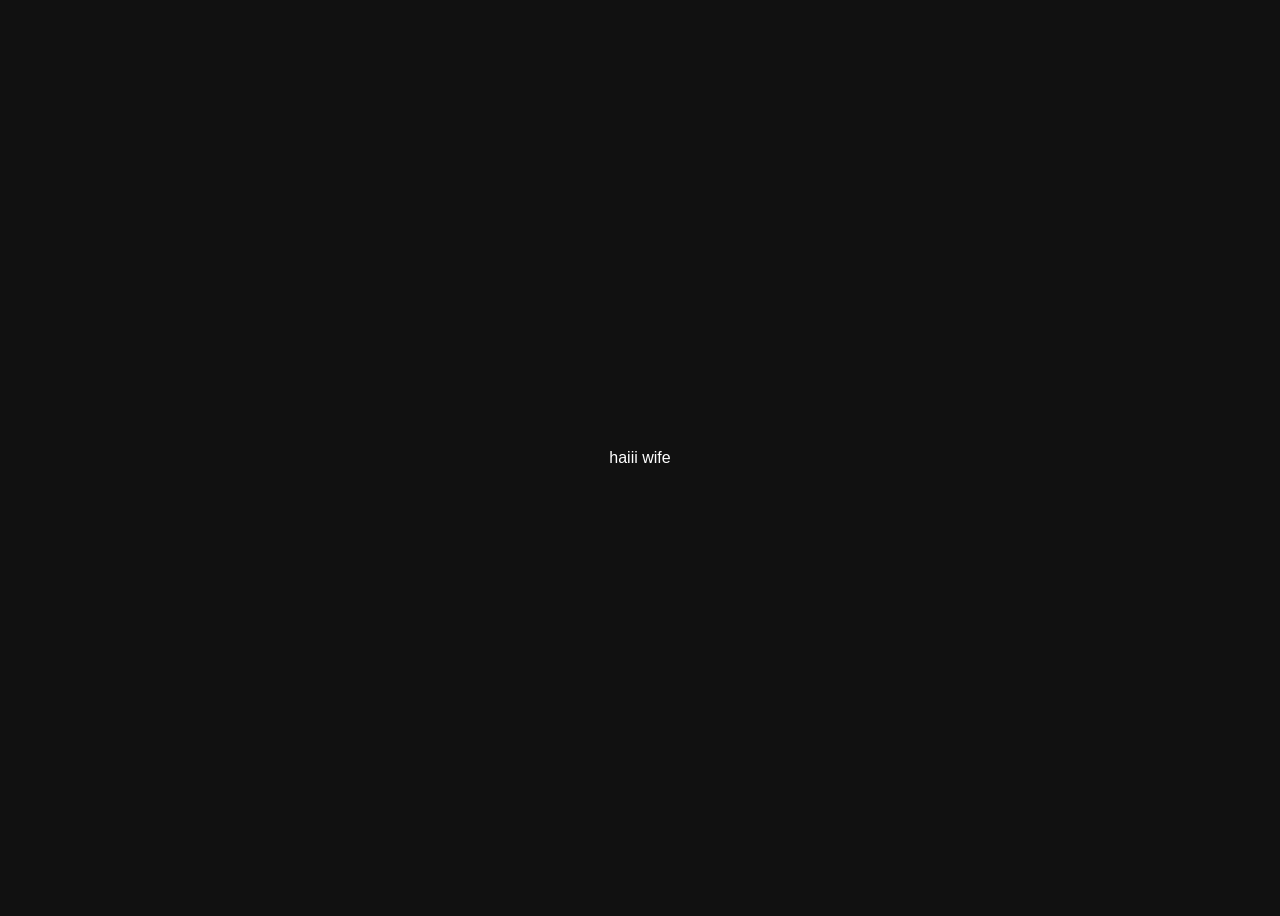
==== wife/index.html @ e608127f "added wife" ====
<!DOCTYPE html>
<html lang="en">
<head>
    <meta charset="UTF-8">
    <meta name="viewport" content="width=device-width, initial-scale=1.0">
    <title>otoco.dev</title>
    <link rel="stylesheet" href="../style.css">
</head>
<body>
    <p>haiii wife</p>
</body>
</html>
---- style.css ----
body {
    background: #111;
    color: white;
    font-family: Arial, Helvetica, sans-serif;

    display: flex;
    flex-direction: column;

    justify-content: center;
    align-items: center;

    height: 100vh;
}
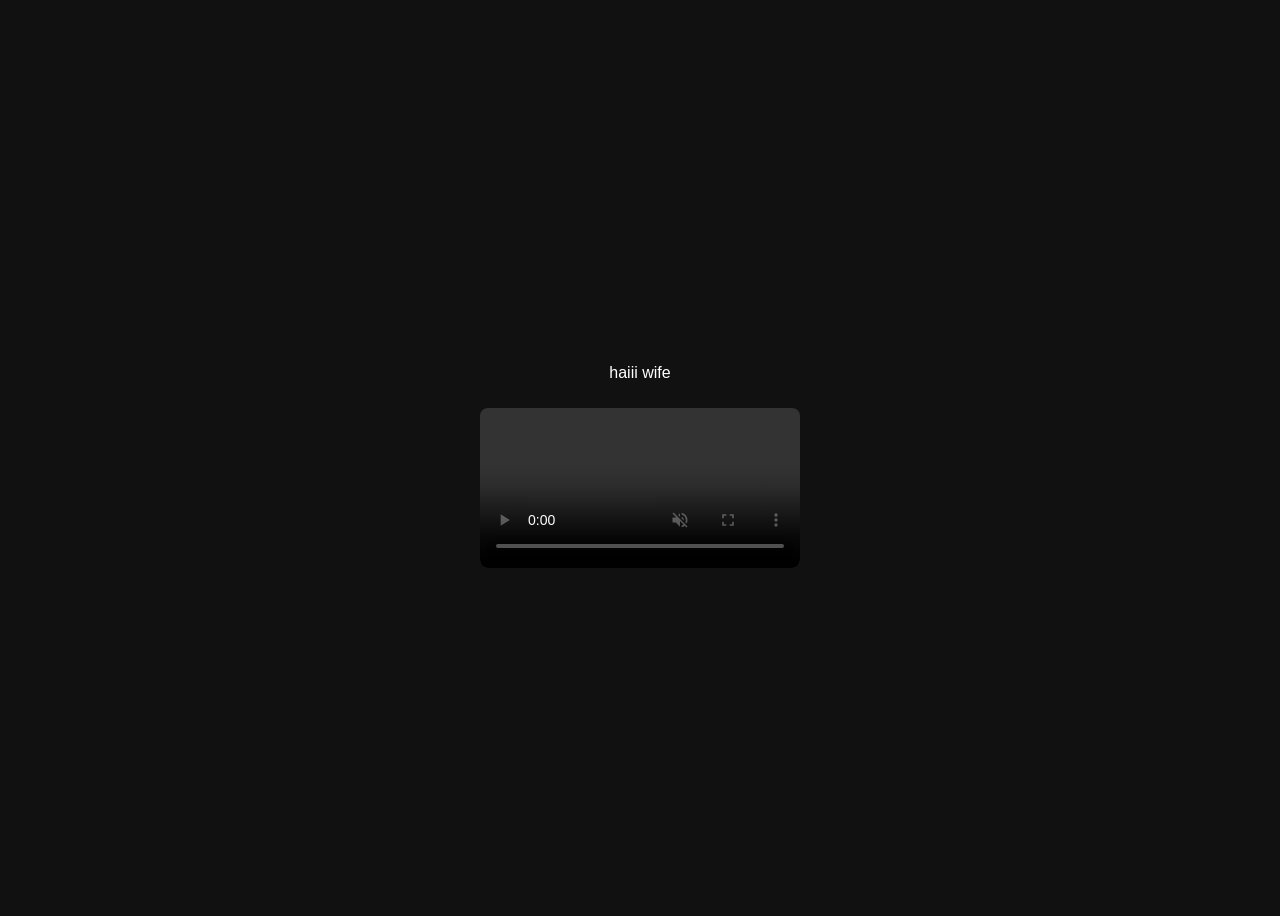
==== commit 91b3ddb5: "wife video" ====
--- a/wife/index.html
+++ b/wife/index.html
@@ -8,5 +8,6 @@
 </head>
 <body>
     <p>haiii wife</p>
+    <video src="../IMG_9703.mov" controls autoplay loop muted playsinline style="max-width: 320px; width: 90%; height: auto; border-radius: 8px; margin-top: 10px;"></video>
 </body>
 </html>
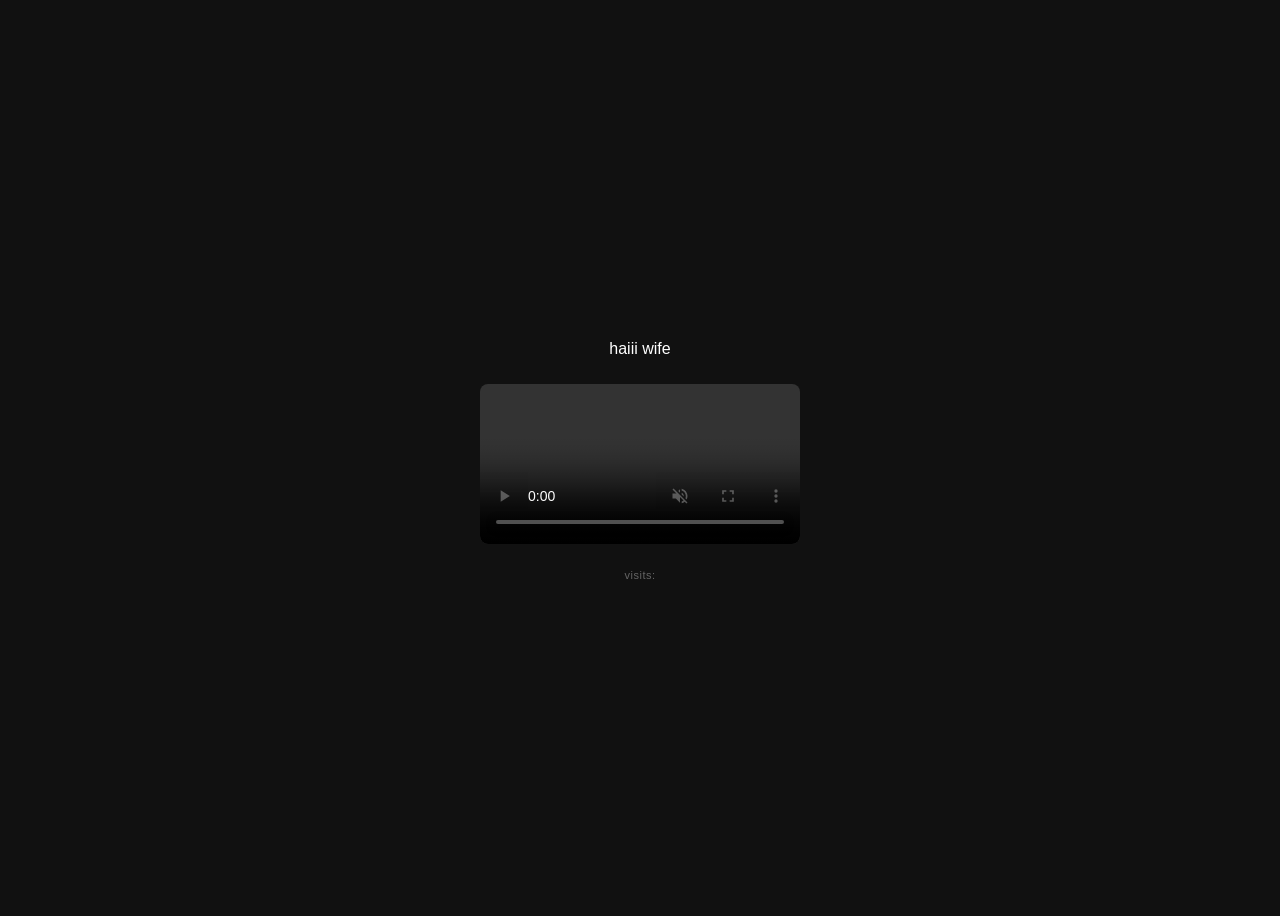
==== commit db7abec1: "visit counters" ====
--- a/wife/index.html
+++ b/wife/index.html
@@ -9,5 +9,28 @@
 <body>
     <p>haiii wife</p>
     <video src="../IMG_9703.mov" controls autoplay loop muted playsinline style="max-width: 320px; width: 90%; height: auto; border-radius: 8px; margin-top: 10px;"></video>
+
+    <p style="font-size: 11px; opacity: 0.35; margin-top: 25px; letter-spacing: 0.5px;">visits: <span id="visit-count">...</span></p>
+
+    <script>
+      (async function() {
+        const sessionKey = 'otoco_wife_visited';
+        const hasVisited = sessionStorage.getItem(sessionKey);
+        const endpoint = hasVisited
+          ? 'https://countapi.mileshilliard.com/api/v1/get/otoco_wife_7c2e4a6b'
+          : 'https://countapi.mileshilliard.com/api/v1/hit/otoco_wife_7c2e4a6b';
+
+        try {
+          const res = await fetch(endpoint);
+          const data = await res.json();
+          if (typeof data.value === 'number') {
+            document.getElementById('visit-count').textContent = data.value;
+            sessionStorage.setItem(sessionKey, 'true');
+          }
+        } catch (e) {
+          document.getElementById('visit-count').textContent = '';
+        }
+      })();
+    </script>
 </body>
 </html>
